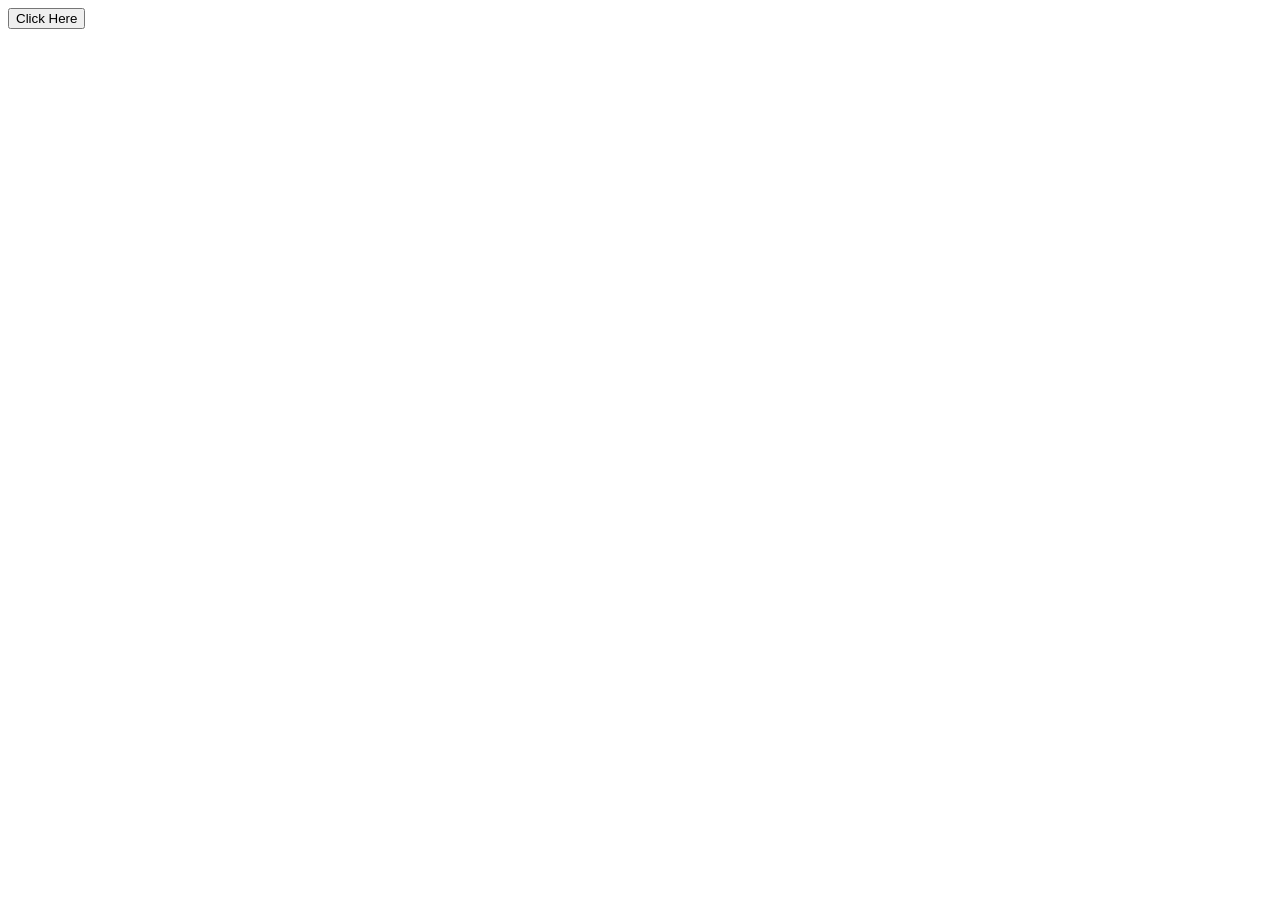
==== Basic JavaScript Projects/Project6_ternary__operators_constructors/index.html @ 06dcfdd8 "Final Project6_Ternary_Operators_Constructors Assignment Submitting an assignment on Ternary Operato" ====
<!--index.html-->

<!DOCTYPE html>
<html lang="en">
<head>
    <meta charset="UTF-8">
    <title>Final Project6_Ternary_Operators_Constructors Assignment</title>
    <script src="JS/main.js"></script>
</head>
<body>
    <!--Calling myFunction()-->
    <button onclick="myFunction()">Click Here</button>
    <p id="Keywords_and_Construstors"></p>
</body>
</html>
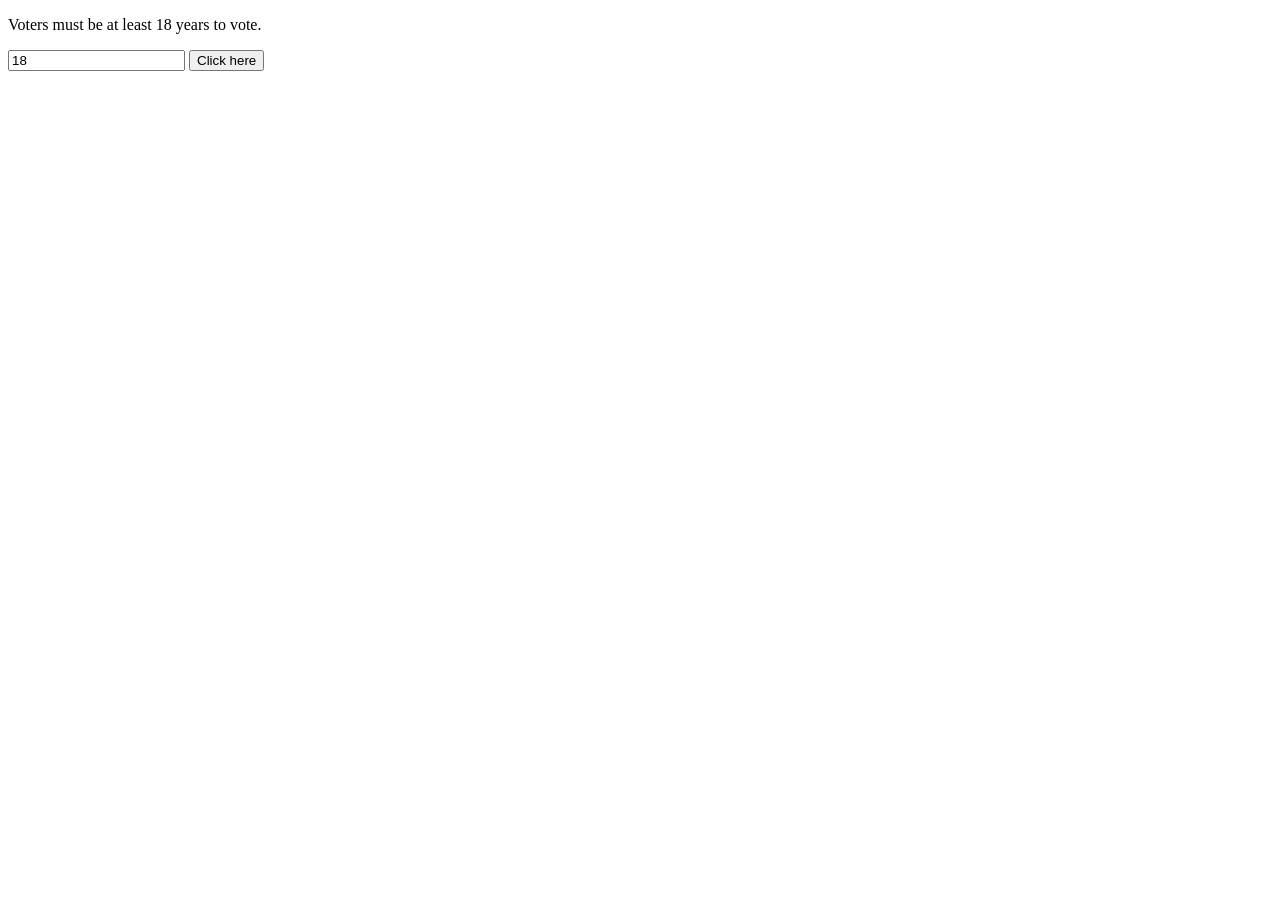
==== commit f91310fa: "Final Project6 Ternary Operators Submitting an assignment on Ternary Operators" ====
--- a/Basic JavaScript Projects/Project6_ternary__operators_constructors/index.html
+++ b/Basic JavaScript Projects/Project6_ternary__operators_constructors/index.html
@@ -4,12 +4,14 @@
 <html lang="en">
 <head>
     <meta charset="UTF-8">
-    <title>Final Project6_Ternary_Operators_Constructors Assignment</title>
+    <title>Final Project6_Ternary_Operators></title>
     <script src="JS/main.js"></script>
 </head>
 <body>
-    <!--Calling myFunction()-->
-    <button onclick="myFunction()">Click Here</button>
-    <p id="Keywords_and_Construstors"></p>
+    <!--Getting input from the user and calling Vote_function-->
+    <p>Voters must be at least 18 years to vote.</p>
+    <input id="Age" value="18" />
+    <button onclick="Vote_Function()">Click here</button>
+    <p id="Vote"></p>
 </body>
 </html>
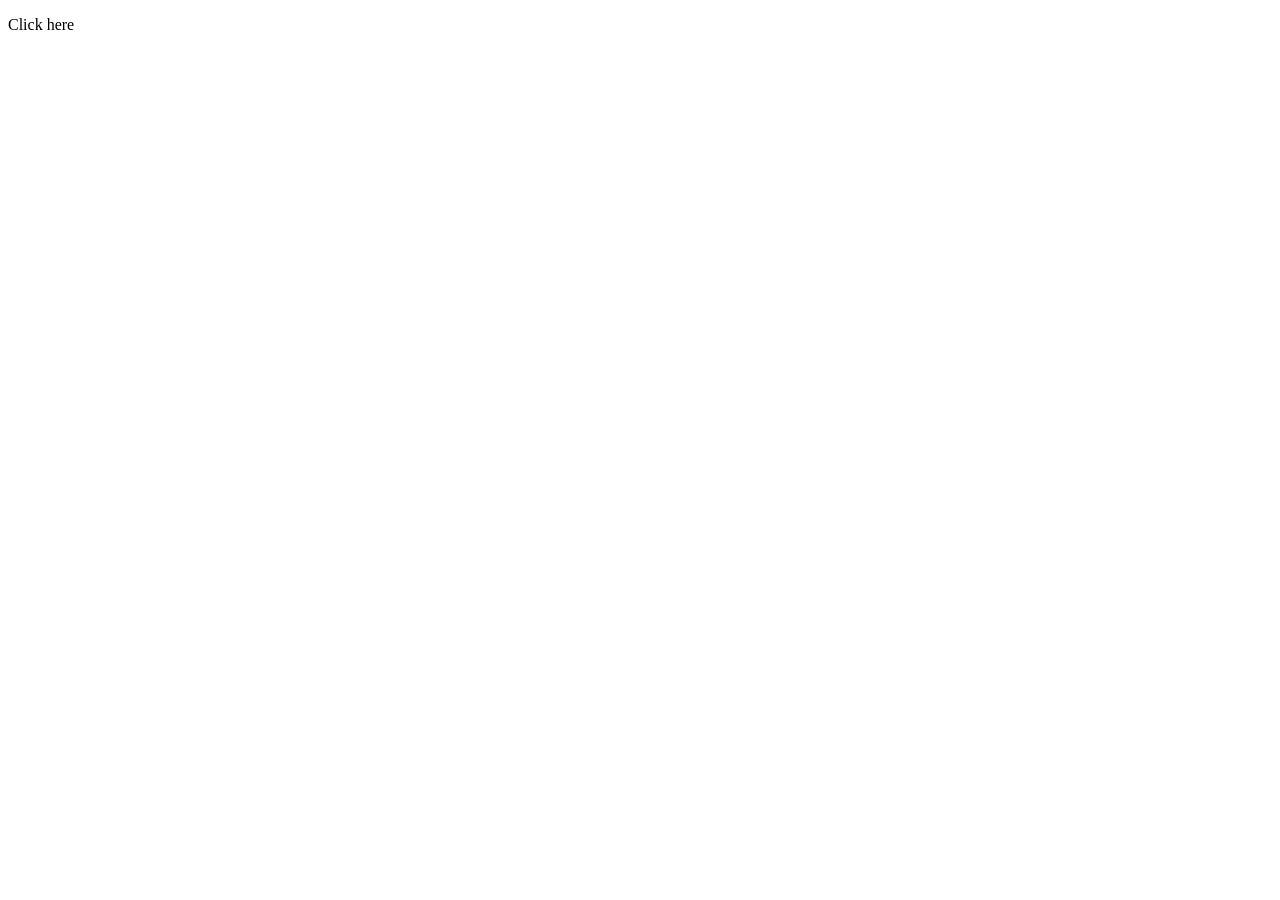
==== commit b235545d: "Final Project6 Nested Function This a submission of an assignment on nested function" ====
--- a/Basic JavaScript Projects/Project6_ternary__operators_constructors/index.html
+++ b/Basic JavaScript Projects/Project6_ternary__operators_constructors/index.html
@@ -4,14 +4,12 @@
 <html lang="en">
 <head>
     <meta charset="UTF-8">
-    <title>Final Project6_Ternary_Operators></title>
+    <title>Nested Function add Strings</title>
     <script src="JS/main.js"></script>
 </head>
 <body>
-    <!--Getting input from the user and calling Vote_function-->
-    <p>Voters must be at least 18 years to vote.</p>
-    <input id="Age" value="18" />
-    <button onclick="Vote_Function()">Click here</button>
-    <p id="Vote"></p>
+    <!--Calling the nested function and-Strings()-->
+    <p id="Nested_Function" onclick="add_Strings()">Click here</p>
 </body>
-</html>+</html>
+
